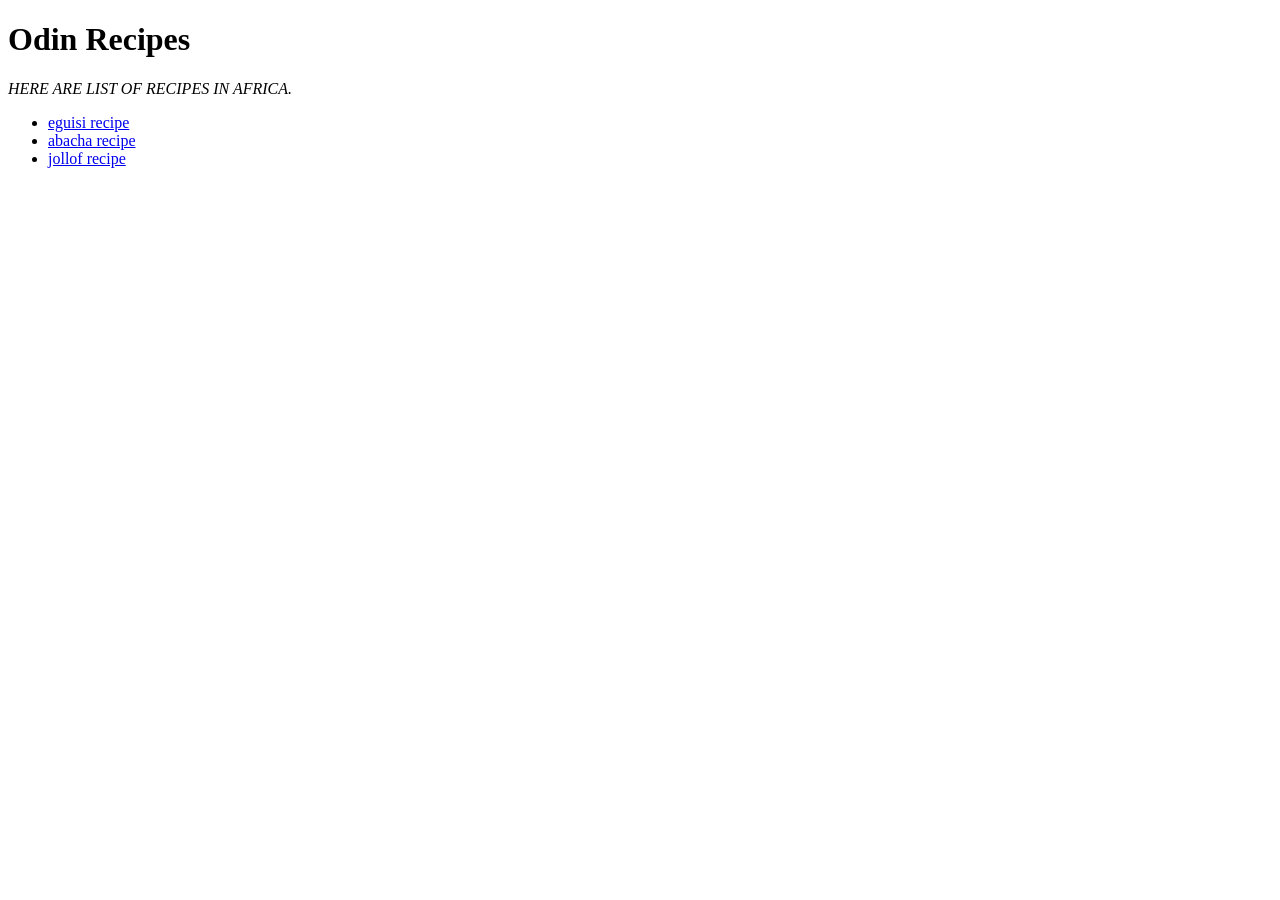
==== index.html @ d4e02d21 "My first recipe odin project" ====
<!DOCTYPE html>
<html lang="en">

<head>

    <meta charset="utf-8">
    <title>My first fullstack project</title>

</head>

<body>

<h1>Odin Recipes</h1>
<p><i>HERE ARE LIST OF RECIPES IN AFRICA.</i></p>
    <ul>
       <li><a href="recipes/eguisi.html">eguisi recipe</a></li>
        <li><a href="recipes/abacha.html">abacha recipe</a></li>
        <li><a href="recipes/jollof.html">jollof recipe</a></li>
    </ul>



</body>

</html>
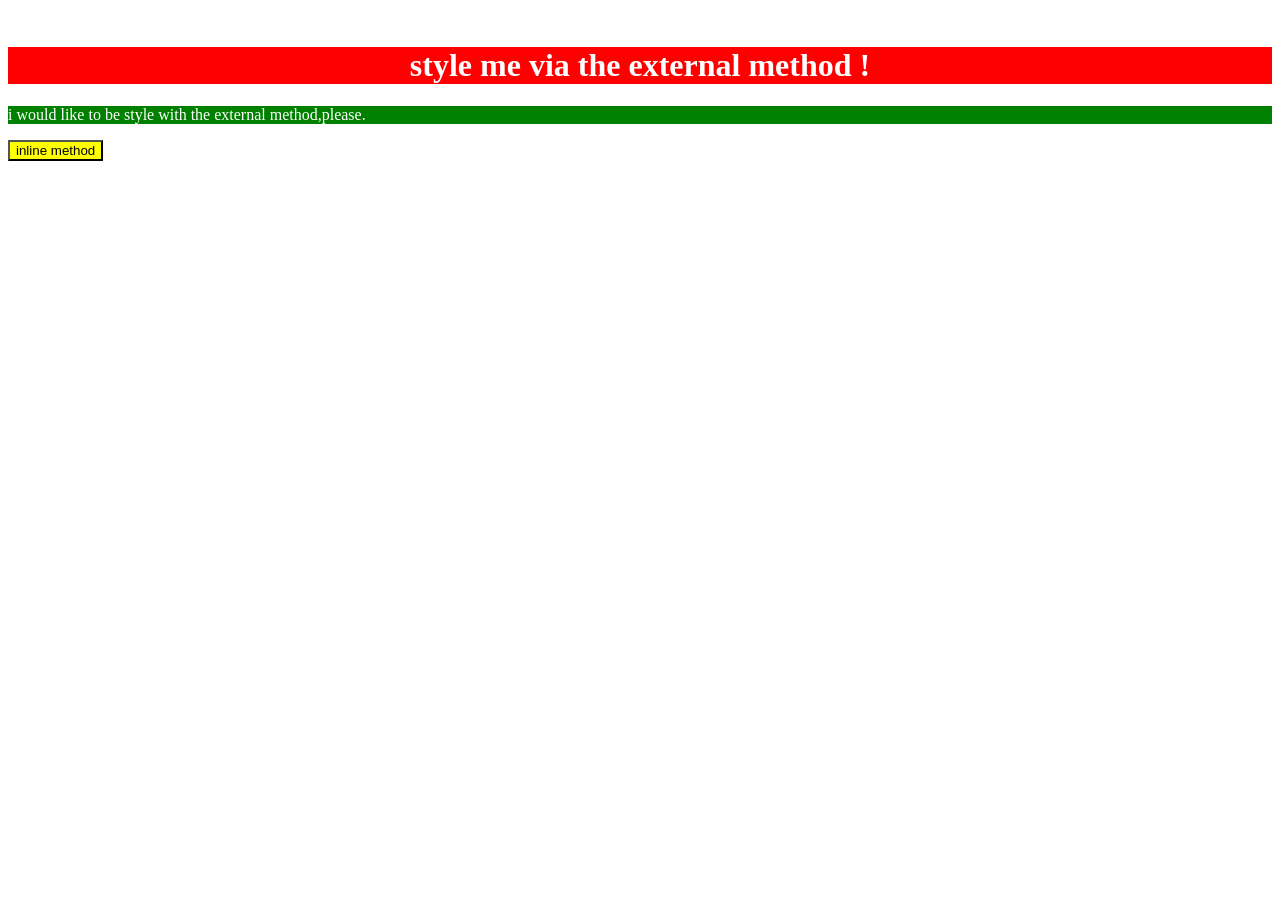
==== commit 1dabd9c3: "project 001" ====
--- a/index.html
+++ b/index.html
@@ -1,25 +1,25 @@
 <!DOCTYPE html>
-<html lang="en">
 
+<html>
 <head>
-
-    <meta charset="utf-8">
-    <title>My first fullstack project</title>
-
+  <meta http-equiv="Content-Type" content="text/html; charset=utf-8"/>
+  <title>Spoon-Knife</title>
+  <link rel="stylesheet" href="style.css">
 </head>
 
 <body>
 
-<h1>Odin Recipes</h1>
-<p><i>HERE ARE LIST OF RECIPES IN AFRICA.</i></p>
-    <ul>
-       <li><a href="recipes/eguisi.html">eguisi recipe</a></li>
-        <li><a href="recipes/abacha.html">abacha recipe</a></li>
-        <li><a href="recipes/jollof.html">jollof recipe</a></li>
-    </ul>
+<img src="forkit.gif" id="octocat" alt="" />
+
+<!-- Feel free to change this text here -->
+<h1>
+  style me via the external method !
+</h1>
+<p>i would like to be style with the external method,please.</p>
+
+<button>inline method</button>
 
 
 
 </body>
-
 </html>
--- a/style.css
+++ b/style.css
@@ -0,0 +1,15 @@
+h1 {
+    text-align: center;
+    color: white;
+    background-color: red;
+}
+p {
+    background-color: green;
+    color: white;
+
+}
+button{
+    color: black;
+    background-color: #ffff00;
+    animation: forwards;
+}
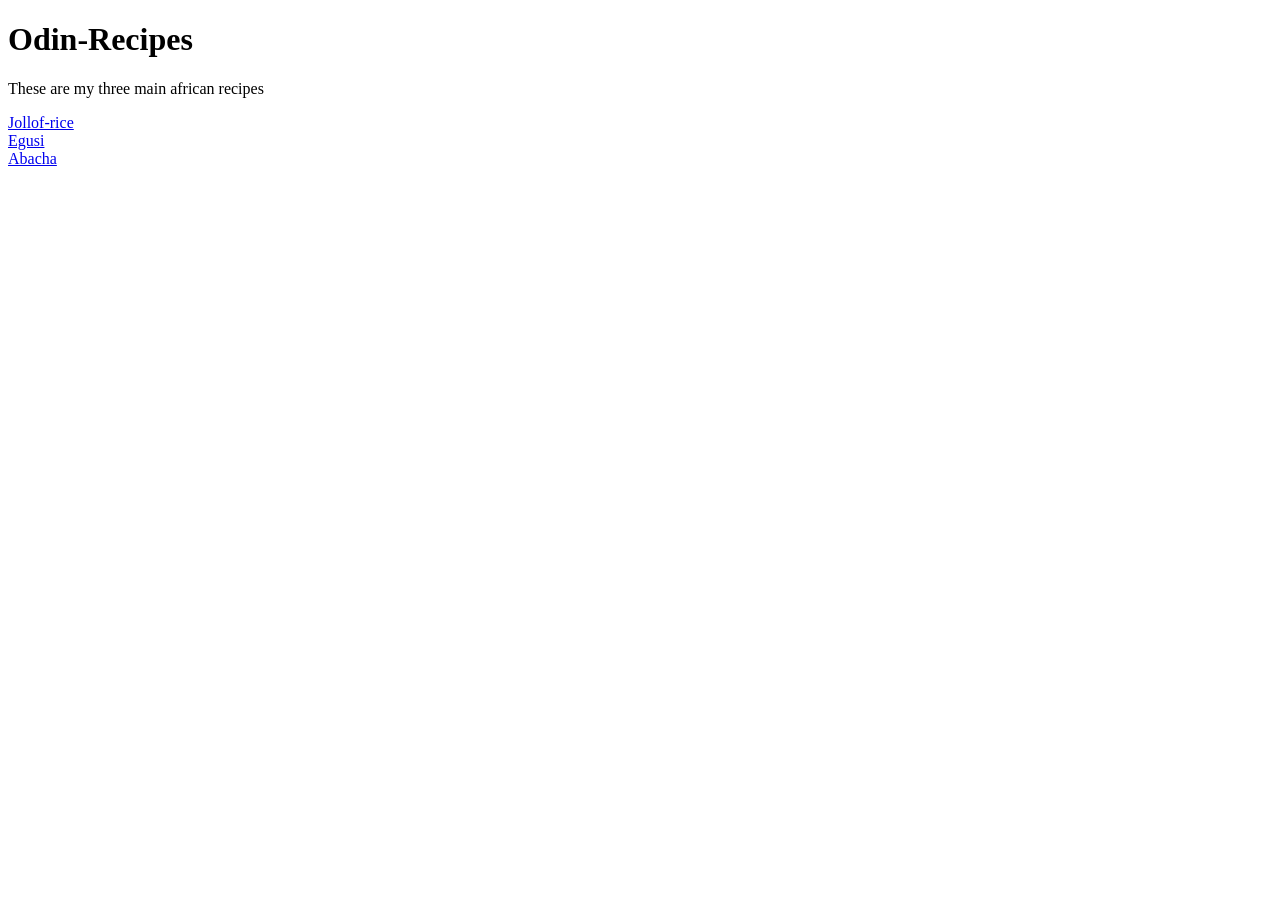
==== commit 476c6bd3: "just adding the index" ====
--- a/index.html
+++ b/index.html
@@ -1,25 +1,14 @@
 <!DOCTYPE html>
-
-<html>
-<head>
-  <meta http-equiv="Content-Type" content="text/html; charset=utf-8"/>
-  <title>Spoon-Knife</title>
-  <link rel="stylesheet" href="style.css">
-</head>
-
-<body>
-
-<img src="forkit.gif" id="octocat" alt="" />
-
-<!-- Feel free to change this text here -->
-<h1>
-  style me via the external method !
-</h1>
-<p>i would like to be style with the external method,please.</p>
-
-<button>inline method</button>
-
-
-
-</body>
+<html lang="en">
+    <head>
+        <meta charset="UTF-8">
+        <title>Odin_recipes</title>
+    </head>
+    <body>
+        <h1>Odin-Recipes</h1>
+        <p>These are my three main african recipes </p>
+        <a href="./recipes/jollof-rice.html">Jollof-rice</a><br>
+        <a href="./recipes/egusi.html">Egusi</a><br>
+        <a href="./recipes/abacha.html">Abacha</a>
+    </body>
 </html>
